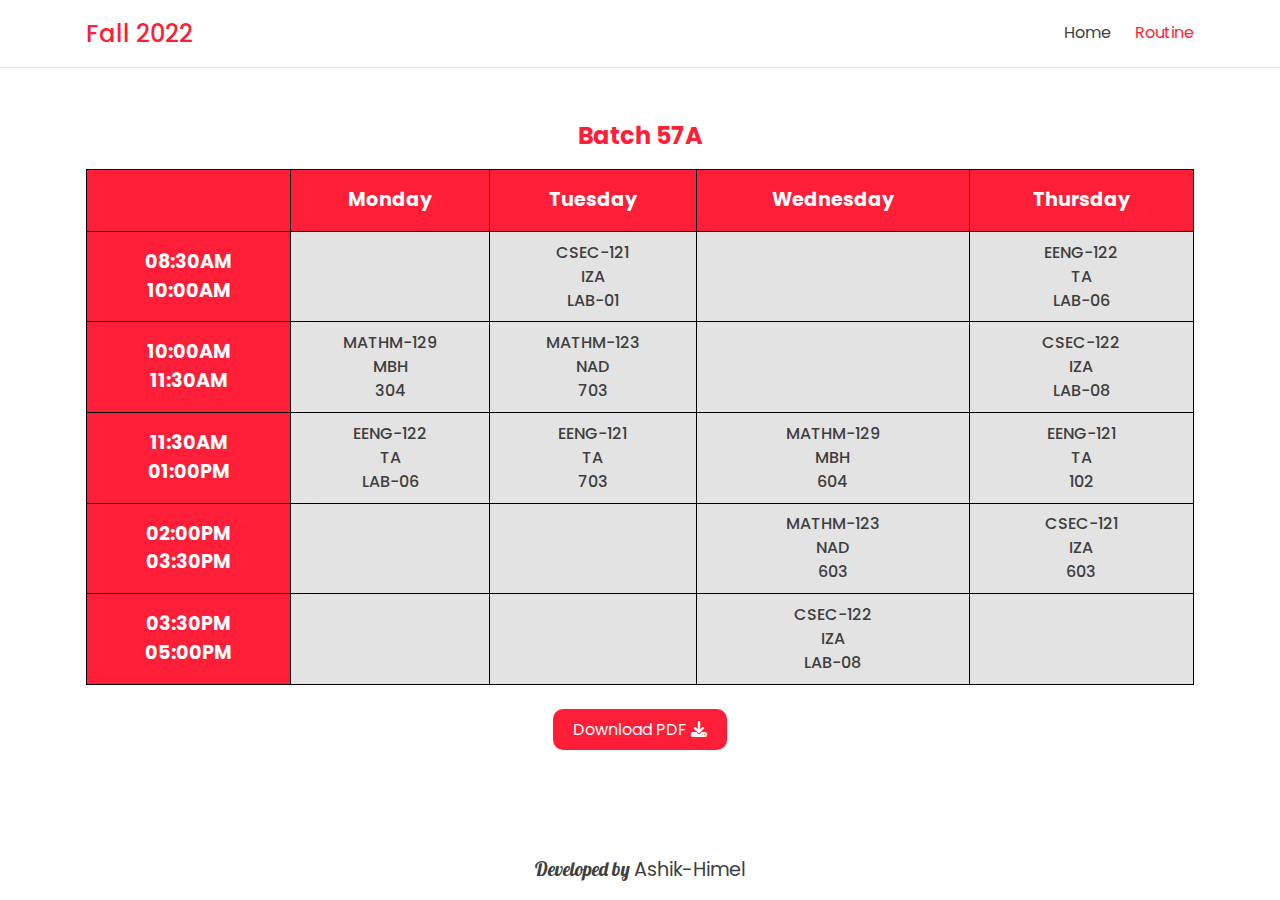
==== routine.html @ aa1c858e "Initial commit" ====
<!DOCTYPE html>
<html lang="en">
<head>
    <meta charset="UTF-8">
    <meta http-equiv="X-UA-Compatible" content="IE=edge">
    <meta name="viewport" content="width=device-width, initial-scale=1.0">
    <title>Full Routine :: Fall 2022</title>
    <link rel="shortcut icon" href="images/favicon.png" type="image/x-icon">
    <!-- Fontawesome CSS -->
    <link rel="stylesheet" href="https://cdnjs.cloudflare.com/ajax/libs/font-awesome/6.2.0/css/all.min.css">
    <!-- Custom CSS -->
    <link rel="stylesheet" href="style.css">
</head>
<body>
<header>
    <div class="container">
        <div class="logo">
            <a href="index.html">Fall 2022</a>
        </div>
        <nav class="nav">
            <ul>
                <li><a href="index.html">Home</a></li>
                <li><a class="active" href="#">Routine</a></li>
            </ul>
        </nav>
    </div>
</header>

<section class="main-routine">
    <div class="container">
        <h2 class="batch">Batch 57A</h2>
        <div class="table-div">
            <table>
                <thead>
                    <tr>
                        <th></th>
                        <th>Monday</th>
                        <th>Tuesday</th>
                        <th>Wednesday</th>
                        <th>Thursday</th>
                    </tr>
                </thead>
                <tbody>
                    <tr>
                        <th>08:30AM<br>10:00AM</th>
                        <td></td>
                        <td>CSEC-121<br>IZA<br>LAB-01</td>
                        <td></td>
                        <td>EENG-122<br>TA<br>LAB-06</td>
                    </tr>
                    <tr>
                        <th>10:00AM<br>11:30AM</th>
                        <td>MATHM-129<br>MBH<br>304</td>
                        <td>MATHM-123<br>NAD<br>703</td>
                        <td></td>
                        <td>CSEC-122<br>IZA<br>LAB-08</td>
                    </tr>
                    <tr>
                        <th>11:30AM<br>01:00PM</th>
                        <td>EENG-122<br>TA<br>LAB-06</td>
                        <td>EENG-121<br>TA<br>703</td>
                        <td>MATHM-129<br>MBH<br>604</td>
                        <td>EENG-121<br>TA<br>102</td>
                    </tr>
                    <tr>
                        <th>02:00PM<br>03:30PM</th>
                        <td></td>
                        <td></td>
                        <td>MATHM-123<br>NAD<br>603</td>
                        <td>CSEC-121<br>IZA<br>603</td>
                    </tr>
                    <tr>
                        <th>03:30PM<br>05:00PM</th>
                        <td></td>
                        <td></td>
                        <td>CSEC-122<br>IZA<br>LAB-08</td>
                        <td></td>
                    </tr>
                </tbody>
            </table>
        </div>
        <a class="btn download-btn" href="files/Routine - Fall 2022.pdf" download>Download PDF <i class="fa-solid fa-download"></i></a>
    </div>
</section>

<footer>
    <span>Developed by </span><a href="https://www.facebook.com/ashikujjaman.himel" target="_blank">Ashik-Himel</a>
</footer>

<script src="script.js"></script>
</body>
</html>
---- style.css ----
/* Preset */
@import url('https://fonts.googleapis.com/css2?family=Lobster&family=Poppins:wght@400;500;600&display=swap');
:root {
    --primary-color: #ff1e38;
    --green-color: #2ecc71;
    --yallow-color: #f39c12;
    --text-color: #3e3e3e;
}
* {
    padding: 0;
    margin: 0;
    box-sizing: border-box;
}
html {
    font-size: 16px;
    scroll-behavior: smooth;
}
body {
    font-family: 'Poppins', sans-serif;
    font-weight: 400;
    color: var(--text-color);
    position: relative;
    min-height: 100vh;
    padding-bottom: 5rem;
}
a {
    text-decoration: none;
    color: var(--text-color);
}
ul {
    list-style-type: none;
}

/* Utility Classes */
.container {
    width: 100%;
    margin: 0 auto;
    padding: 0 1rem;
}
.btn {
    display: inline-block;
    background-color: var(--primary-color);
    color: white;
    padding: 8px 20px;
    border-radius: 10px;
}

/* Header */
header {
    padding: 1rem 0;
    border-bottom: 1px solid #e3e3e3;
}
header .container {
    display: flex;
    justify-content: space-between;
    align-items: center;
}
header .logo a {
    color: var(--primary-color);
    font-size: 1.5rem;
    font-weight: 500;
}
nav ul {
    display: flex;
    gap: 1.5rem;
}
nav ul .active {
    color: var(--primary-color);
}
nav ul a::after {
    content: "";
    display: block;
    width: 0;
    height: 2px;
    background-color: var(--primary-color);
    transition: width 0.3s ease-out;
}
nav ul a:hover::after {
    width: 45px;
}

/* Card Section */
.main-home {
    margin-top: 50px;
    text-align: center;
    z-index: 1;
}
.main-home .batch, .main-routine .batch {
    color: var(--primary-color);
    margin-bottom: 1rem;
}
.main-home .card {
    max-width: 320px;
    margin: 0 auto;
    padding: 3rem 1.5rem;
    margin-bottom: 1.5rem;
    border: 2px solid var(--primary-color);
    border-radius: 20px;
    box-shadow: 0px 0px 25px 0px rgba(0, 0, 0, 0.4);
    position: relative;
}
.main-home .run-up {
    position: absolute;
    right: -30px;
    top: 15px;
    transform: rotate(45deg);
    background-color: var(--green-color);
    display: inline-block;
    padding: 3px 0;
    width: 120px;
    border-radius: 5px;
    font-weight: 500;
}
.main-home .cls-code {
    color: var(--primary-color);
    font-size: 2rem;
    margin-bottom: 1rem;
}
.main-home .card-flex {
    display: flex;
    justify-content: space-between;
    font-size: 1.2rem;
    margin-bottom: 1rem;
}
.main-home .time {
    font-size: 1.5rem;
}
.main-home .teacher span, .main-home .room span, .main-home .time span {
    font-weight: 600;
}

/* Popup Section */
.pop-home {
    position: absolute;
    top: -110%;
    left: 0;
    right: 0;
    padding: 0.5rem;
    text-align: center;
    transition: top 0.3s ease-out;
}
.pop-home.active {
    top: 0;
}
.pop {
    background-color: white;
    border: 2px solid var(--primary-color);
    border-radius: 10px;
    max-width: 700px;
    margin: 0 auto;
    box-shadow: 0px 5px 15px 5px rgba(0, 0, 0, 0.35);
}
.pop-title {
    color: var(--primary-color);
    text-align: left;
    padding: 0.5rem 1.5rem;
    border-bottom: 2px solid var(--primary-color);
}
.pop-card {
    background-color: var(--primary-color);
    color: white;
    max-width: 280px;
    margin: 1rem auto;
    padding: 1rem;
    border-radius: 20px;
}
.card-2 {
    background-color: #04a9af;
}
.card-3 {
    background-color: rgb(11, 0, 172);
}
.next-cls-code {
    font-size: 1.5rem;
    margin-bottom: 0.5rem;
}
.pop-card-flex {
    display: flex;
    justify-content: space-between;
    font-size: 1.1rem;
}
.no-cls {
    border: 2px dashed var(--green-color);
    max-width: 280px;
    margin: 1rem auto;
    padding: 2rem 1rem;
    text-align: center;
    color: var(--green-color);
    font-size: 1.2rem;
    font-weight: 500;
}
.pop-close {
    margin: 1.5rem 0;
}

/* Routine Section */
.main-routine {
    margin-top: 50px;
    text-align: center;
}
.main-routine .table-div {
    overflow-x: auto;
    margin-bottom: 1.5rem;
}
table {
    width: 100%;
}
table, th, td {
    border: 1px solid black;
    border-collapse: collapse;
}
th, td {
    line-height: 1.5;
}
th {
    background-color: var(--primary-color);
    color: white;
    padding: 1rem 0.5rem;
    font-size: 1.2rem;
}
td {
    background-color: #e3e3e3;
    font-weight: 500;
}

/* Footer */
footer {
    position: absolute;
    bottom: 0;
    left: 0;
    right: 0;
    padding: 1rem 0;
    text-align: center;
    font-size: 1.2rem;
}
footer span {
    font-family: 'Lobster', cursive;
}

/* Media Queries */
@media screen and (min-width: 576px) {
    .container {width: 540px;}
}
@media screen and (min-width: 768px) {
    .container {width: 720px;}
}
@media screen and (min-width: 992px) {
    .container {width: 960px;}
}
@media screen and (min-width: 1200px) {
    .container {width: 1140px;}
}
@media screen and (min-width: 1400px) {
    .container {width: 1320px;}
}
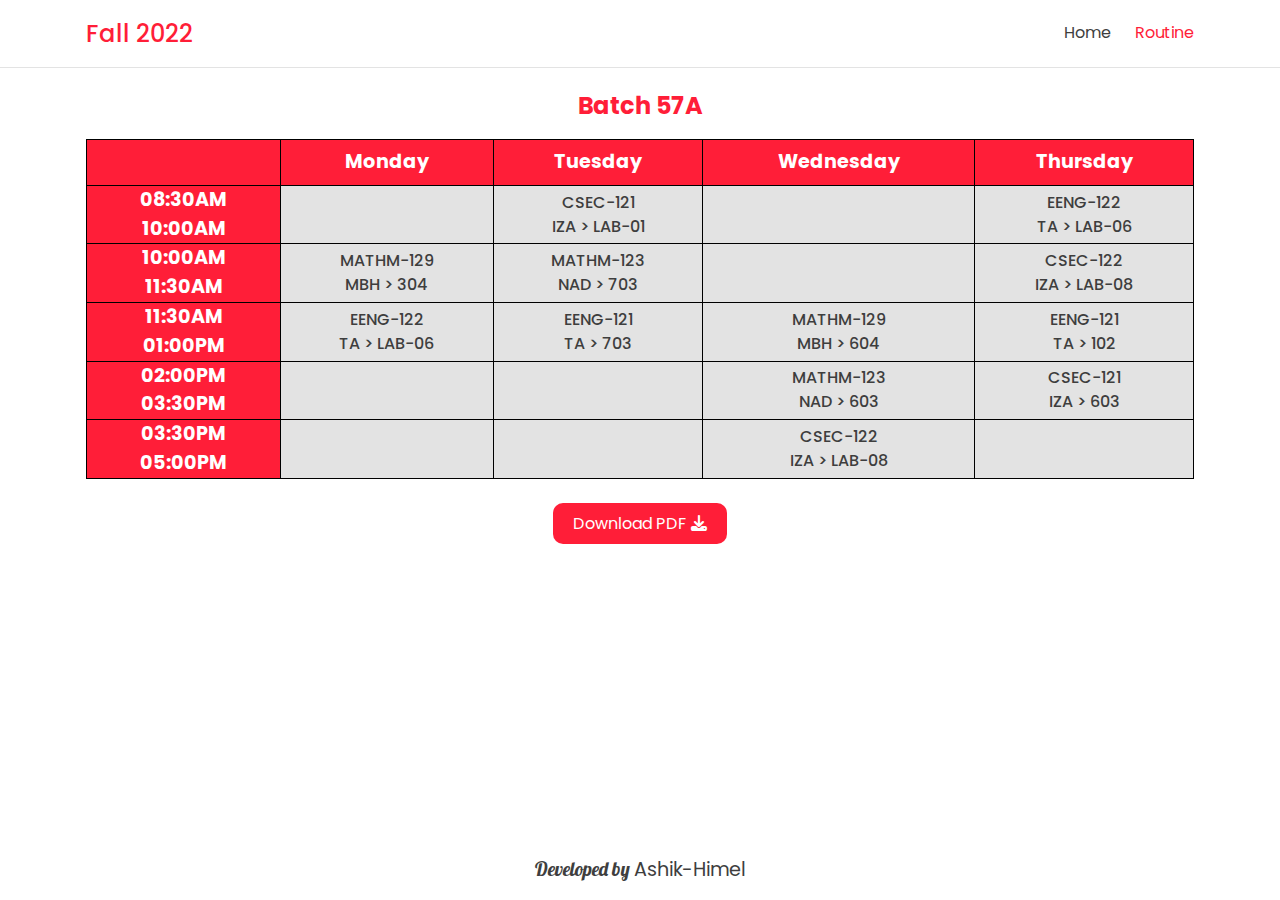
==== commit 4bcc8d50: "modified" ====
--- a/routine.html
+++ b/routine.html
@@ -26,7 +26,7 @@
     </div>
 </header>
 
-<section class="main-routine">
+<section class="routine-main">
     <div class="container">
         <h2 class="batch">Batch 57A</h2>
         <div class="table-div">
@@ -44,36 +44,36 @@
                     <tr>
                         <th>08:30AM<br>10:00AM</th>
                         <td></td>
-                        <td>CSEC-121<br>IZA<br>LAB-01</td>
+                        <td>CSEC-121<br>IZA &gt; LAB-01</td>
                         <td></td>
-                        <td>EENG-122<br>TA<br>LAB-06</td>
+                        <td>EENG-122<br>TA &gt; LAB-06</td>
                     </tr>
                     <tr>
                         <th>10:00AM<br>11:30AM</th>
-                        <td>MATHM-129<br>MBH<br>304</td>
-                        <td>MATHM-123<br>NAD<br>703</td>
+                        <td>MATHM-129<br>MBH &gt; 304</td>
+                        <td>MATHM-123<br>NAD &gt; 703</td>
                         <td></td>
-                        <td>CSEC-122<br>IZA<br>LAB-08</td>
+                        <td>CSEC-122<br>IZA &gt; LAB-08</td>
                     </tr>
                     <tr>
                         <th>11:30AM<br>01:00PM</th>
-                        <td>EENG-122<br>TA<br>LAB-06</td>
-                        <td>EENG-121<br>TA<br>703</td>
-                        <td>MATHM-129<br>MBH<br>604</td>
-                        <td>EENG-121<br>TA<br>102</td>
+                        <td>EENG-122<br>TA &gt; LAB-06</td>
+                        <td>EENG-121<br>TA &gt; 703</td>
+                        <td>MATHM-129<br>MBH &gt; 604</td>
+                        <td>EENG-121<br>TA &gt; 102</td>
                     </tr>
                     <tr>
                         <th>02:00PM<br>03:30PM</th>
                         <td></td>
                         <td></td>
-                        <td>MATHM-123<br>NAD<br>603</td>
-                        <td>CSEC-121<br>IZA<br>603</td>
+                        <td>MATHM-123<br>NAD &gt; 603</td>
+                        <td>CSEC-121<br>IZA &gt; 603</td>
                     </tr>
                     <tr>
                         <th>03:30PM<br>05:00PM</th>
                         <td></td>
                         <td></td>
-                        <td>CSEC-122<br>IZA<br>LAB-08</td>
+                        <td>CSEC-122<br>IZA &gt; LAB-08</td>
                         <td></td>
                     </tr>
                 </tbody>
@@ -87,6 +87,5 @@
     <span>Developed by </span><a href="https://www.facebook.com/ashikujjaman.himel" target="_blank">Ashik-Himel</a>
 </footer>
 
-<script src="script.js"></script>
 </body>
 </html>--- a/style.css
+++ b/style.css
@@ -21,7 +21,6 @@
     color: var(--text-color);
     position: relative;
     min-height: 100vh;
-    padding-bottom: 5rem;
 }
 a {
     text-decoration: none;
@@ -80,16 +79,16 @@
 }
 
 /* Card Section */
-.main-home {
+.home-main {
     margin-top: 50px;
     text-align: center;
     z-index: 1;
 }
-.main-home .batch, .main-routine .batch {
+.home-main .batch, .routine-main .batch {
     color: var(--primary-color);
     margin-bottom: 1rem;
 }
-.main-home .card {
+.home-main .card {
     max-width: 320px;
     margin: 0 auto;
     padding: 3rem 1.5rem;
@@ -99,7 +98,7 @@
     box-shadow: 0px 0px 25px 0px rgba(0, 0, 0, 0.4);
     position: relative;
 }
-.main-home .run-up {
+.home-main .run-up {
     position: absolute;
     right: -30px;
     top: 15px;
@@ -111,21 +110,21 @@
     border-radius: 5px;
     font-weight: 500;
 }
-.main-home .cls-code {
+.home-main .cls-code {
     color: var(--primary-color);
     font-size: 2rem;
     margin-bottom: 1rem;
 }
-.main-home .card-flex {
+.home-main .card-flex {
     display: flex;
     justify-content: space-between;
     font-size: 1.2rem;
     margin-bottom: 1rem;
 }
-.main-home .time {
+.home-main .time {
     font-size: 1.5rem;
 }
-.main-home .teacher span, .main-home .room span, .main-home .time span {
+.home-main .teacher span, .home-main .room span, .home-main .time span {
     font-weight: 600;
 }
 
@@ -168,7 +167,7 @@
     background-color: #04a9af;
 }
 .card-3 {
-    background-color: rgb(11, 0, 172);
+    background-color: #0b00ac;
 }
 .next-cls-code {
     font-size: 1.5rem;
@@ -194,15 +193,16 @@
 }
 
 /* Routine Section */
-.main-routine {
-    margin-top: 50px;
-    text-align: center;
-}
-.main-routine .table-div {
+.routine-main {
+    margin-top: 20px;
+    text-align: center;
+}
+.routine-main .table-div {
     overflow-x: auto;
     margin-bottom: 1.5rem;
 }
 table {
+    min-width: 570px;
     width: 100%;
 }
 table, th, td {
@@ -212,15 +212,20 @@
 th, td {
     line-height: 1.5;
 }
+thead tr th {
+    padding: 0.5rem 0;
+}
 th {
     background-color: var(--primary-color);
     color: white;
-    padding: 1rem 0.5rem;
     font-size: 1.2rem;
 }
 td {
     background-color: #e3e3e3;
     font-weight: 500;
+}
+.download-btn {
+    margin-bottom: 4rem;
 }
 
 /* Footer */
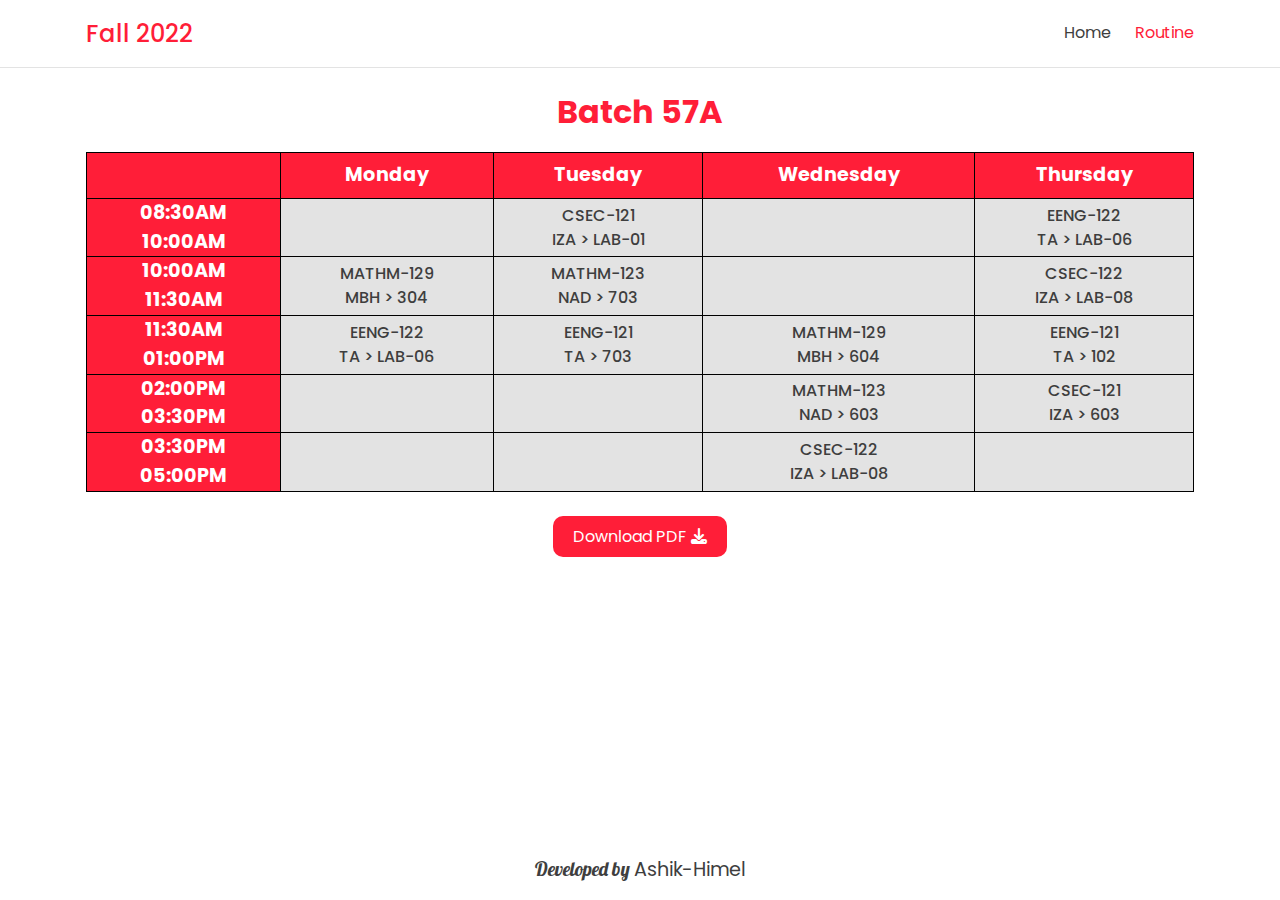
==== commit f2e04ed6: "updated" ====
--- a/routine.html
+++ b/routine.html
@@ -28,7 +28,7 @@
 
 <section class="routine-main">
     <div class="container">
-        <h2 class="batch">Batch 57A</h2>
+        <h1 class="batch">Batch 57A</h1>
         <div class="table-div">
             <table>
                 <thead>
--- a/style.css
+++ b/style.css
@@ -19,8 +19,7 @@
     font-family: 'Poppins', sans-serif;
     font-weight: 400;
     color: var(--text-color);
-    position: relative;
-    min-height: 100vh;
+    overflow: hidden;
 }
 a {
     text-decoration: none;
@@ -85,6 +84,7 @@
     z-index: 1;
 }
 .home-main .batch, .routine-main .batch {
+    font-size: 2rem;
     color: var(--primary-color);
     margin-bottom: 1rem;
 }
@@ -131,12 +131,12 @@
 /* Popup Section */
 .pop-home {
     position: absolute;
-    top: -110%;
+    top: -150%;
     left: 0;
     right: 0;
     padding: 0.5rem;
     text-align: center;
-    transition: top 0.3s ease-out;
+    transition: top 0.3s ease;
 }
 .pop-home.active {
     top: 0;
@@ -224,9 +224,6 @@
     background-color: #e3e3e3;
     font-weight: 500;
 }
-.download-btn {
-    margin-bottom: 4rem;
-}
 
 /* Footer */
 footer {
